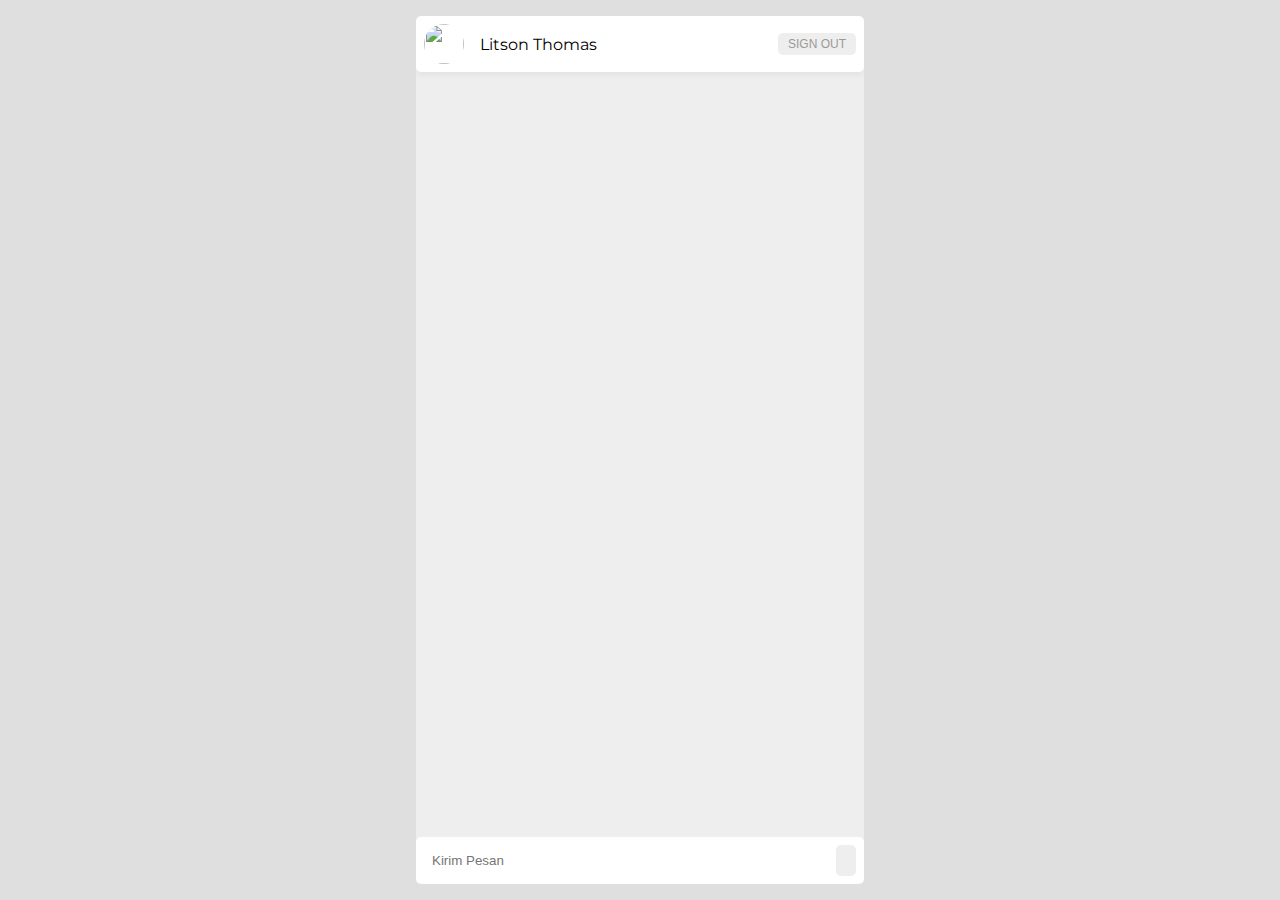
==== index.html @ ddb66e59 "Add files via upload" ====
<!DOCTYPE html>
<html lang="en">
<head>
    <meta charset="UTF-8">
    <meta http-equiv="X-UA-Compatible" content="IE=edge">
    <meta name="viewport" content="width=device-width, initial-scale=1.0">
    <title>Andre Chat</title>
    <link rel="preconnect" href="https://fonts.gstatic.com">
    <link href="https://fonts.googleapis.com/css2?family=Montserrat:wght@200;500;700&display=swap" rel="stylesheet">
    <link rel="stylesheet" href="styles.css">
</head>
<body>
    
    <div class="wrapper">
        <div class="chat">
            <div class="chat-header">
                <img src="https://thumbs.dreamstime.com/b/creative-illustration-default-avatar-profile-placeholder-isolated-background-art-design-grey-photo-blank-template-mockup-144849704.jpg" id="headerImage" class="avatar">
                <div class="name" id="headerName">Litson Thomas</div>
                <button class="sign-out">SIGN OUT</button>
            </div>
            <!-- messages section  -->
            <div class="chat-section"></div>
            <!-- enter message  -->
            <div class="enter-chat">
                <form id="send-message">
                    <input type="text" placeholder="Kirim Pesan" name="seraph_message" autocomplete="off">
                    <button type="submit" class="sign-out"></button>
                </form>
            </div>
        </div>
    </div>

    <!-- The core Firebase JS SDK is always required and must be listed first -->
    <script src="https://www.gstatic.com/firebasejs/8.3.0/firebase-app.js"></script>
    <script src="https://www.gstatic.com/firebasejs/8.3.0/firebase-auth.js"></script>
    <script src="https://www.gstatic.com/firebasejs/8.3.0/firebase-firestore.js"></script>
    <script src="app.js"></script>
</body>
</html>
---- styles.css ----
*{
    margin: 0;
    padding: 0;
    box-sizing: border-box;
}

body{
    font-family: 'Montserrat', sans-serif;
    max-width: 100%;
    overflow: hidden;
    background: #dfdfdf;
}

.wrapper{
    max-width: 480px;
    width: 100%;
    margin: 0 auto;
    height: 100vh;
    padding: 1rem;
}

.chat{
    background: #eee;
    border-radius: 5px;
    height: 100%;
    /* box-shadow: 0px 15px 20px 5px rgba(0,0,0,0.08); */
    /* padding: 0.5rem; */
    position: relative;
    overflow: hidden;
}

.chat-header{
    background: #fff;
    box-shadow: 0px 4px 5px 0px rgba(0,0,0,0.04);
    border-radius: 5px;
    display: flex;
    width: 100%;
    justify-content: center;
    align-items: center;
    padding: 0.5rem;
}

.sign-out{
    background: #eee;
    border: none;
    outline: none;
    padding: 0.25rem 10px;
    font-size: 12px;
    border-radius: 5px;
    color: rgb(153, 153, 153);
    display: flex;
    justify-content: center;
    align-items: center;
}

.chat-header .name{
    margin-left: 1rem;
    flex-grow: 1;
}

.avatar{
    width: 40px;
    height: 40px;
    border-radius: 50%;
    object-fit: cover;
    object-position: center;
    background: #fff;
}
.chat-section{
    padding: 0.5rem;
    padding-bottom: 1rem;
    position: relative;
    overflow-y: auto;
    height: calc(100% - 100px);
}
.chat-section .item{
    display: flex;
    max-width: 85%;
    justify-content: flex-start;
    align-items: flex-start;
    margin-bottom: 1rem;
}
.chat-section .item img{
    margin-right: 0.5rem;
}
.chat-section .item .message{
    background: #fff;
    color: #000;
    padding: 1rem 1rem;
    border-radius: 10px 10px 10px 0px;
    font-size: 14px;
}
.chat-section .item .message h5{
    margin-bottom: 8px;
    font-size: 15px;
    letter-spacing: -0.5px;
}
.chat-section .item .message p{
    margin-bottom: 8px;
    font-weight: 400;
}
.chat-section .item .message small{
    font-size: 10px;
    color: #424242;
    opacity: 0.6;
}
.other-user{
    justify-content: flex-end !important;
    margin: 0 0 0 auto;
}
.other-user .message{
    background: #140f31 !important;
    color: #eee !important;
    border-radius: 10px 10px 0px 10px !important;
}
.other-user .message small{
    color: #ccc !important;
}

.enter-chat{
    position: absolute;
    left: 0;
    right: 0;
    bottom: 0;
    margin: 0 auto;
    background: #eee;
}
.enter-chat form{
    display: flex;
    justify-content: center;
    align-items: stretch;
    padding: 0.5rem;
    /* margin: 0.5rem; */
    background: #fff;
    border-radius: 5px;
    /* box-shadow: 0px 6px 7px 0px rgba(0,0,0,0.1); */
}
form input{
    padding: 0.5rem;
    background: transparent;
    border: none;
    outline: none;
    flex-grow: 1;
}
form button{
    padding: 0 0.5rem;
    font-size: 18px;
    font-weight: 700;
    background: transparent;
    border: none;
}

/* login page  */
.wrapper-login{
    height: 100vh;
    display: flex;
    justify-content: center;
    align-items: center;
    width: 100%;
    background: #eee;
}
.login{
    background: #fff;
    box-shadow: 0px 4px 8px 0px rgba(0,0,0,0.04);
    border: none;
    outline: none;
    padding: 1rem 1.5rem;
    border-radius: 5px;
    font-size: 14px;
    font-weight: 600;
}

/* Extra small devices (phones, 600px and down) */
@media only screen and (max-width: 600px) {
    .wrapper{
        padding: 0;
    }
    .enter-chat{
        position: fixed;
    }
}

/* Small devices (portrait tablets and large phones, 600px and up) */
@media only screen and (min-width: 600px) {
    .wrapper{
        padding: 0;
    }
    .enter-chat{
        position: fixed;
    }
}

/* Medium devices (landscape tablets, 768px and up) */
@media only screen and (min-width: 768px) {
    .wrapper{
        padding: 1rem;
    }
    .enter-chat{
        position: absolute;
    }
}

/* Large devices (laptops/desktops, 992px and up) */
@media only screen and (min-width: 992px) {
    .wrapper{
        padding: 1rem;
    }
    .enter-chat{
        position: absolute;
    }
}

/* Extra large devices (large laptops and desktops, 1200px and up) */
@media only screen and (min-width: 1200px) {
    .wrapper{
        padding: 1rem;
    }
    .enter-chat{
        position: absolute;
    }
}
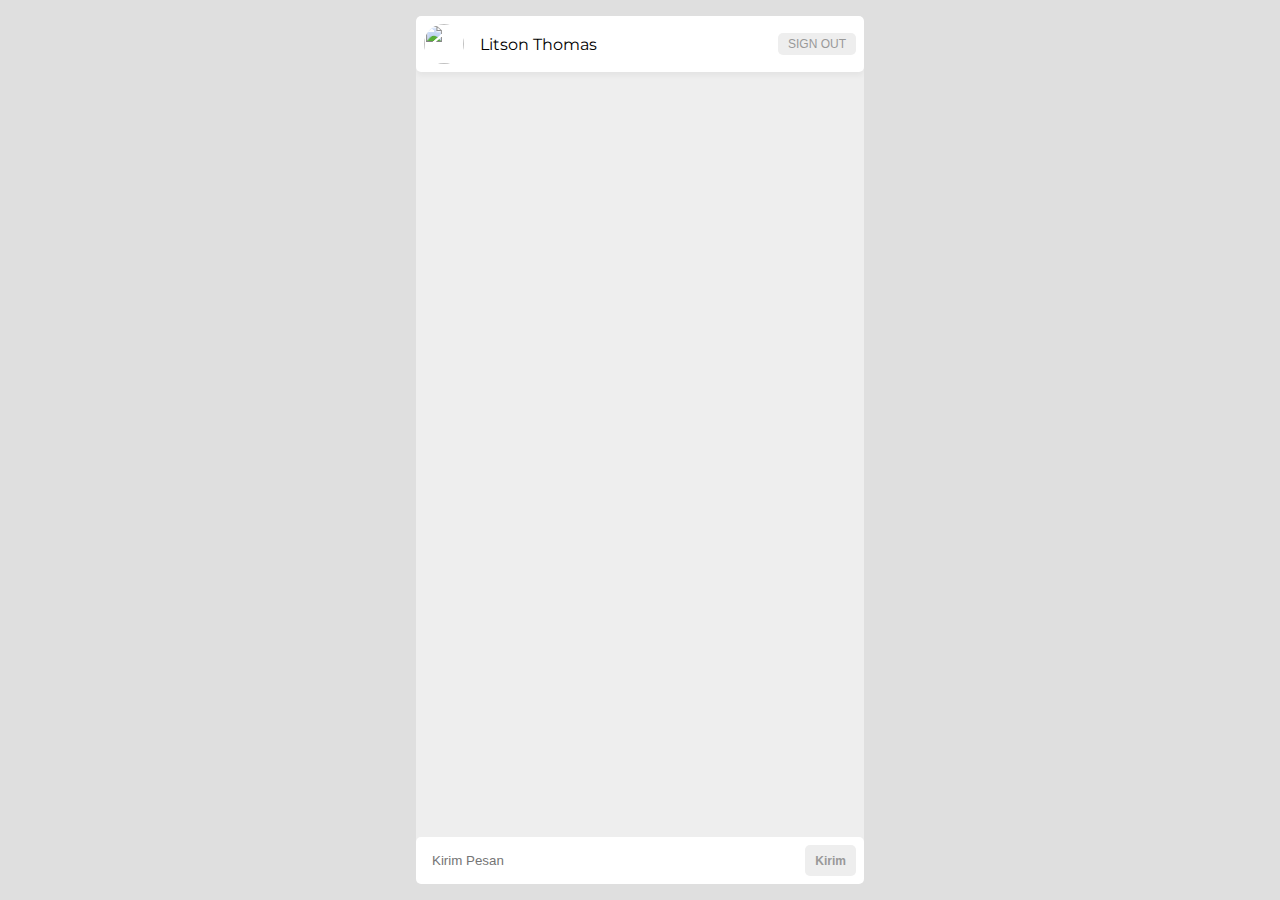
==== commit f159faca: "Update index.html" ====
--- a/index.html
+++ b/index.html
@@ -24,7 +24,7 @@
             <div class="enter-chat">
                 <form id="send-message">
                     <input type="text" placeholder="Kirim Pesan" name="seraph_message" autocomplete="off">
-                    <button type="submit" class="sign-out"></button>
+                    <button type="submit" class="sign-out">Kirim</button>
                 </form>
             </div>
         </div>
@@ -36,4 +36,4 @@
     <script src="https://www.gstatic.com/firebasejs/8.3.0/firebase-firestore.js"></script>
     <script src="app.js"></script>
 </body>
-</html>+</html>
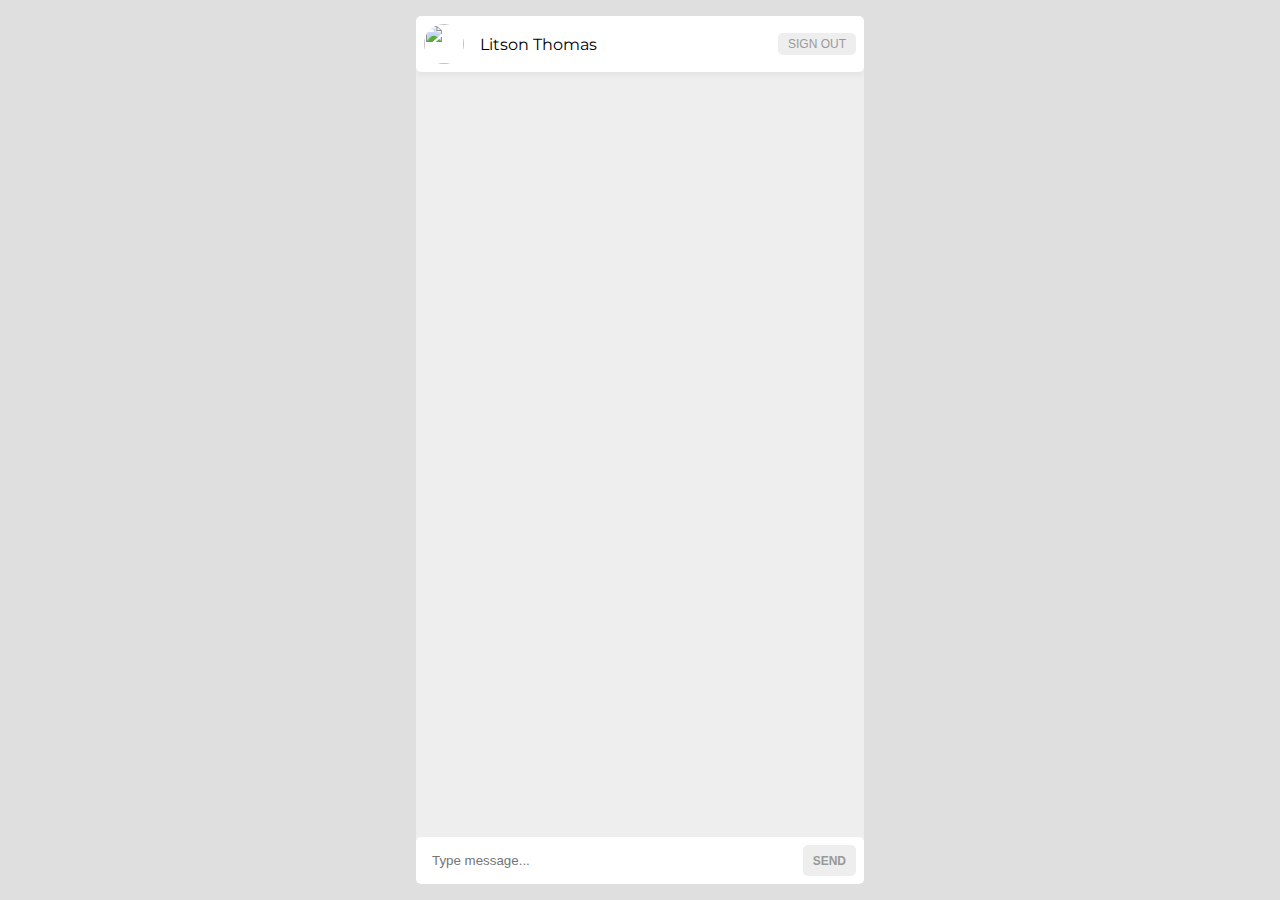
==== commit 8ecf8906: "update" ====
--- a/index.html
+++ b/index.html
@@ -1,10 +1,12 @@
 <!DOCTYPE html>
+
 <html lang="en">
+
 <head>
     <meta charset="UTF-8">
     <meta http-equiv="X-UA-Compatible" content="IE=edge">
     <meta name="viewport" content="width=device-width, initial-scale=1.0">
-    <title>Andre Chat</title>
+    <title>Chat app</title>
     <link rel="preconnect" href="https://fonts.gstatic.com">
     <link href="https://fonts.googleapis.com/css2?family=Montserrat:wght@200;500;700&display=swap" rel="stylesheet">
     <link rel="stylesheet" href="styles.css">
@@ -23,8 +25,8 @@
             <!-- enter message  -->
             <div class="enter-chat">
                 <form id="send-message">
-                    <input type="text" placeholder="Kirim Pesan" name="seraph_message" autocomplete="off">
-                    <button type="submit" class="sign-out">Kirim</button>
+                    <input type="text" placeholder="Type message..." name="seraph_message" autocomplete="off">
+                    <button type="submit" class="sign-out">SEND</button>
                 </form>
             </div>
         </div>
@@ -36,4 +38,4 @@
     <script src="https://www.gstatic.com/firebasejs/8.3.0/firebase-firestore.js"></script>
     <script src="app.js"></script>
 </body>
-</html>
+</html>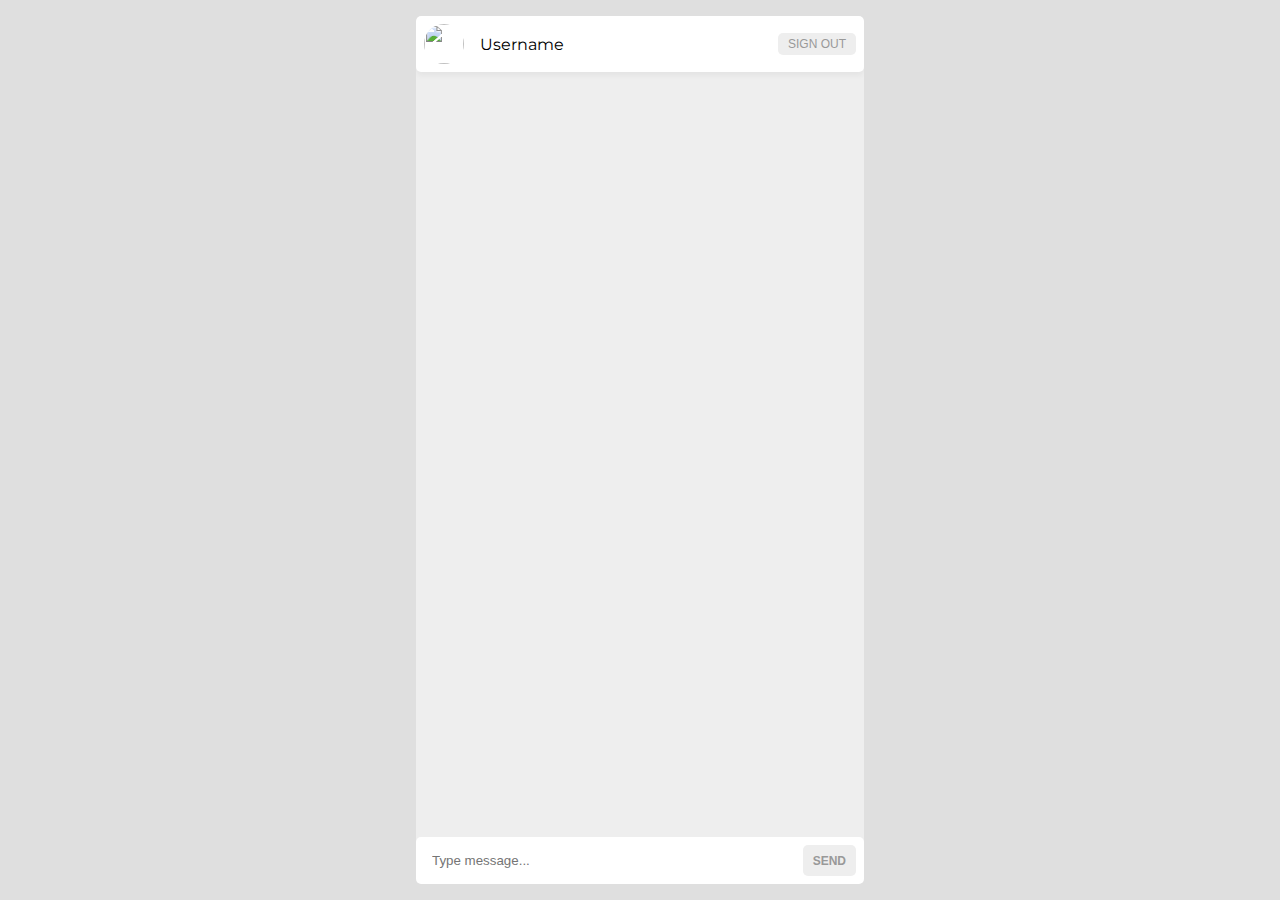
==== commit e5affc22: "updated" ====
--- a/index.html
+++ b/index.html
@@ -17,7 +17,7 @@
         <div class="chat">
             <div class="chat-header">
                 <img src="https://thumbs.dreamstime.com/b/creative-illustration-default-avatar-profile-placeholder-isolated-background-art-design-grey-photo-blank-template-mockup-144849704.jpg" id="headerImage" class="avatar">
-                <div class="name" id="headerName">Litson Thomas</div>
+                <div class="name" id="headerName">Username</div>
                 <button class="sign-out">SIGN OUT</button>
             </div>
             <!-- messages section  -->
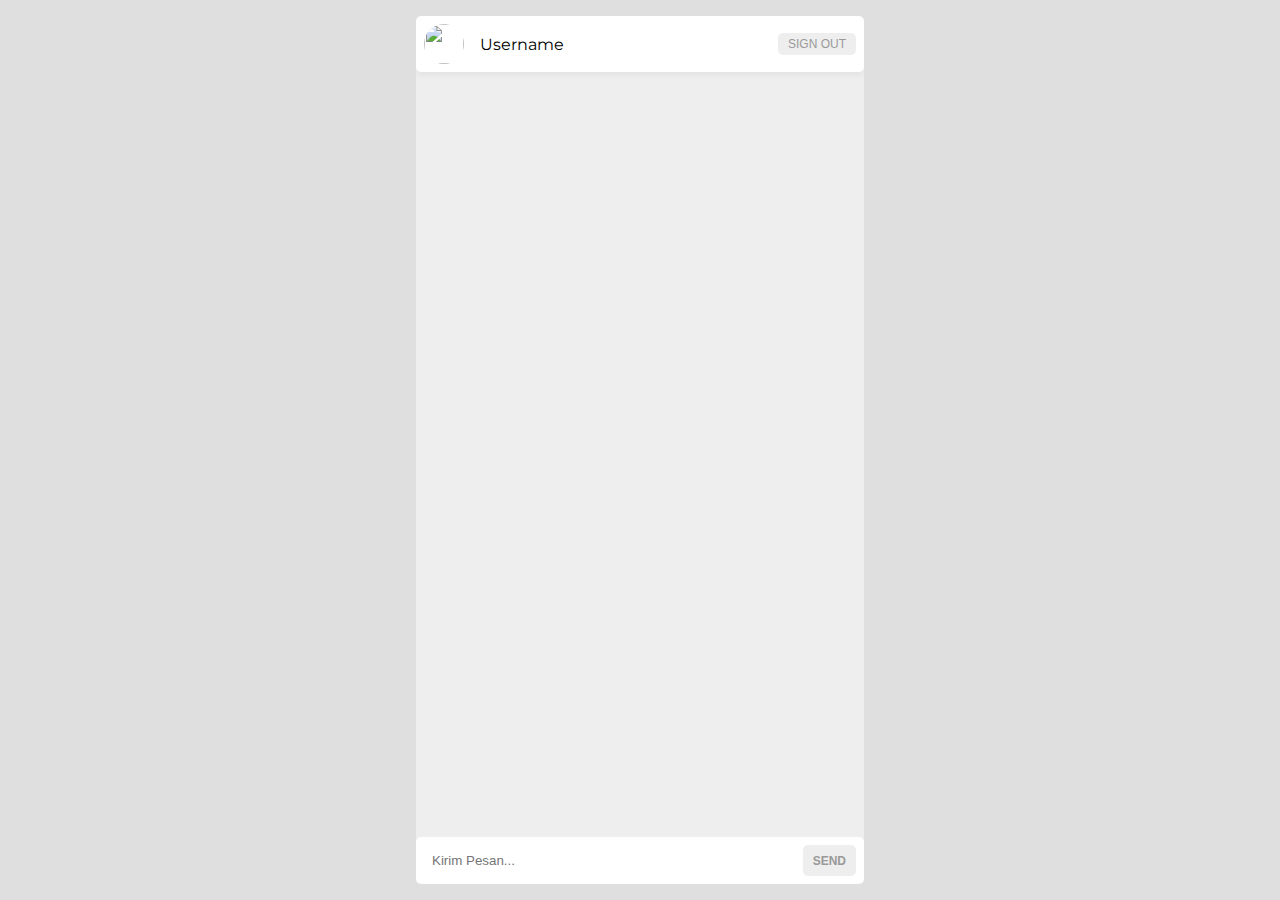
==== commit 7aa43e44: "update" ====
--- a/index.html
+++ b/index.html
@@ -6,7 +6,7 @@
     <meta charset="UTF-8">
     <meta http-equiv="X-UA-Compatible" content="IE=edge">
     <meta name="viewport" content="width=device-width, initial-scale=1.0">
-    <title>Chat app</title>
+    <title>Chat app | Andrep13</title>
     <link rel="preconnect" href="https://fonts.gstatic.com">
     <link href="https://fonts.googleapis.com/css2?family=Montserrat:wght@200;500;700&display=swap" rel="stylesheet">
     <link rel="stylesheet" href="styles.css">
@@ -25,7 +25,7 @@
             <!-- enter message  -->
             <div class="enter-chat">
                 <form id="send-message">
-                    <input type="text" placeholder="Type message..." name="seraph_message" autocomplete="off">
+                    <input type="text" placeholder="Kirim Pesan..." name="seraph_message" autocomplete="off">
                     <button type="submit" class="sign-out">SEND</button>
                 </form>
             </div>
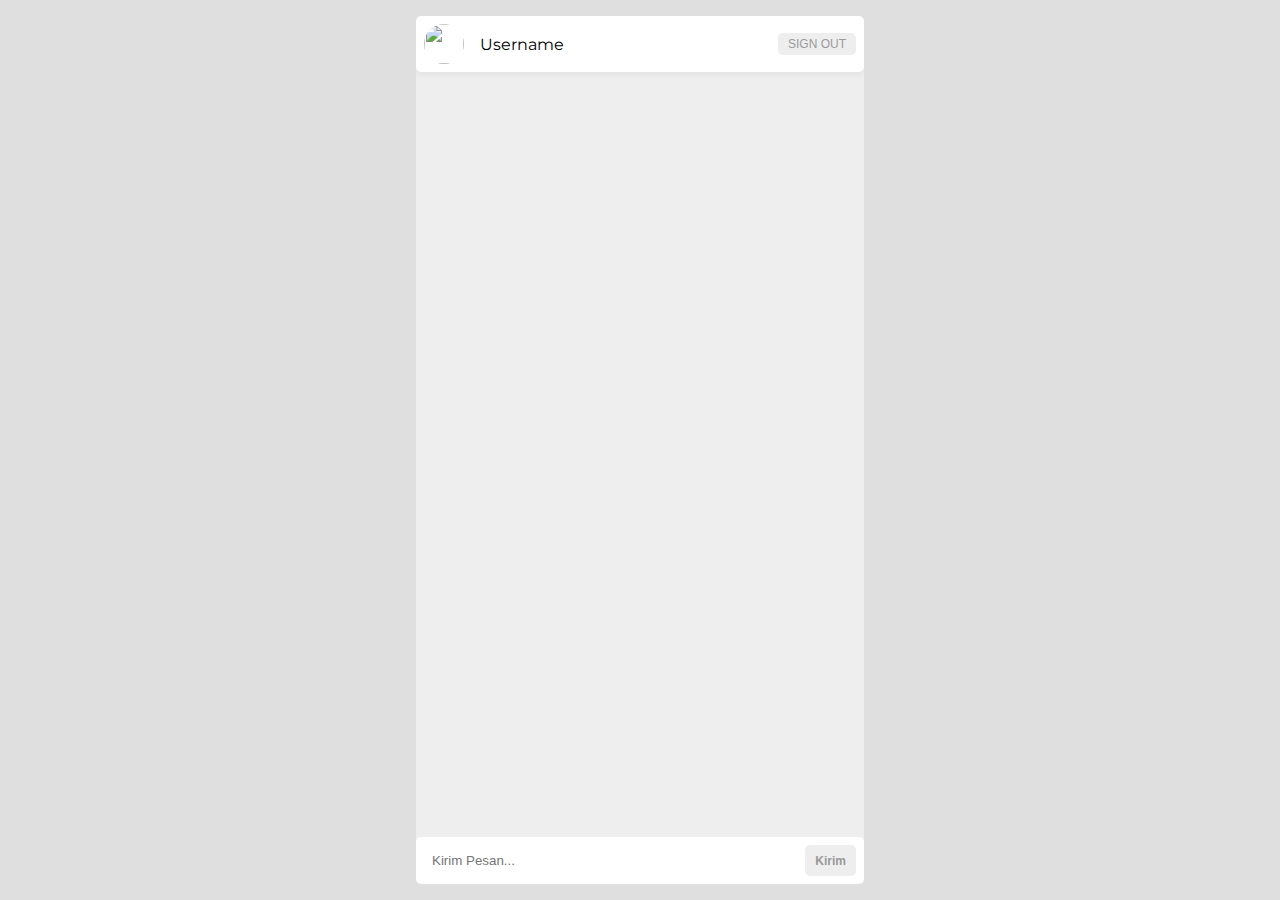
==== commit 98f64400: "update" ====
--- a/index.html
+++ b/index.html
@@ -26,7 +26,7 @@
             <div class="enter-chat">
                 <form id="send-message">
                     <input type="text" placeholder="Kirim Pesan..." name="seraph_message" autocomplete="off">
-                    <button type="submit" class="sign-out">SEND</button>
+                    <button type="submit" class="sign-out">Kirim</button>
                 </form>
             </div>
         </div>
